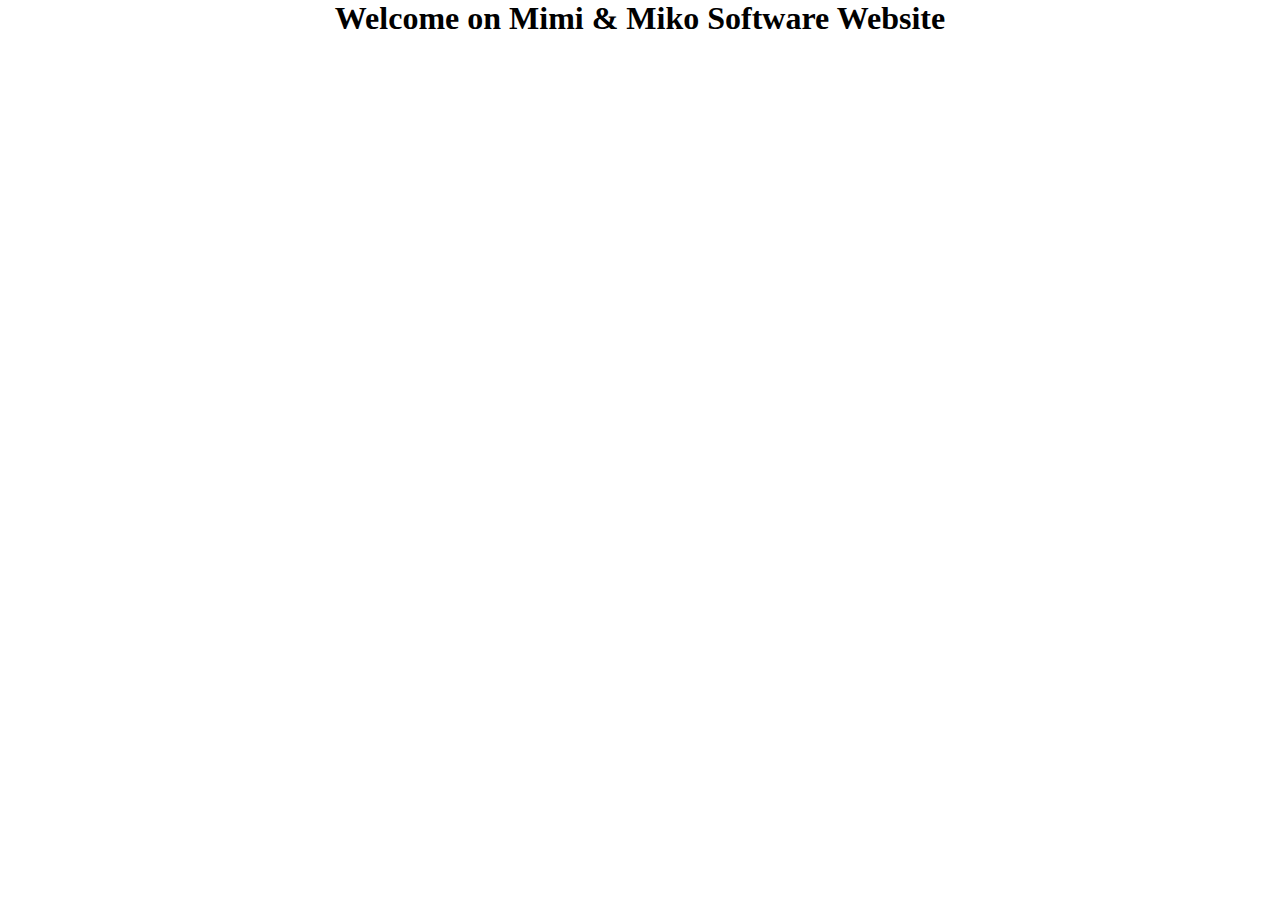
==== index.html @ d0e3fa65 "Created new empty files for project" ====
<!DOCTYPE html>
<html>
    <head>
        <title>Epic Website</title>
        <link rel="stylesheet" type="text/css" href="style.css">
    </head>
    <body>
        <h1>Welcome on Mimi & Miko Software Website</h1>



        <script src="script.js"></script>
    </body>
</html>
---- style.css ----
* {
    padding: 0;
    margin: 0;
    box-sizing: border-box;
}

body {
    text-align: center;
}
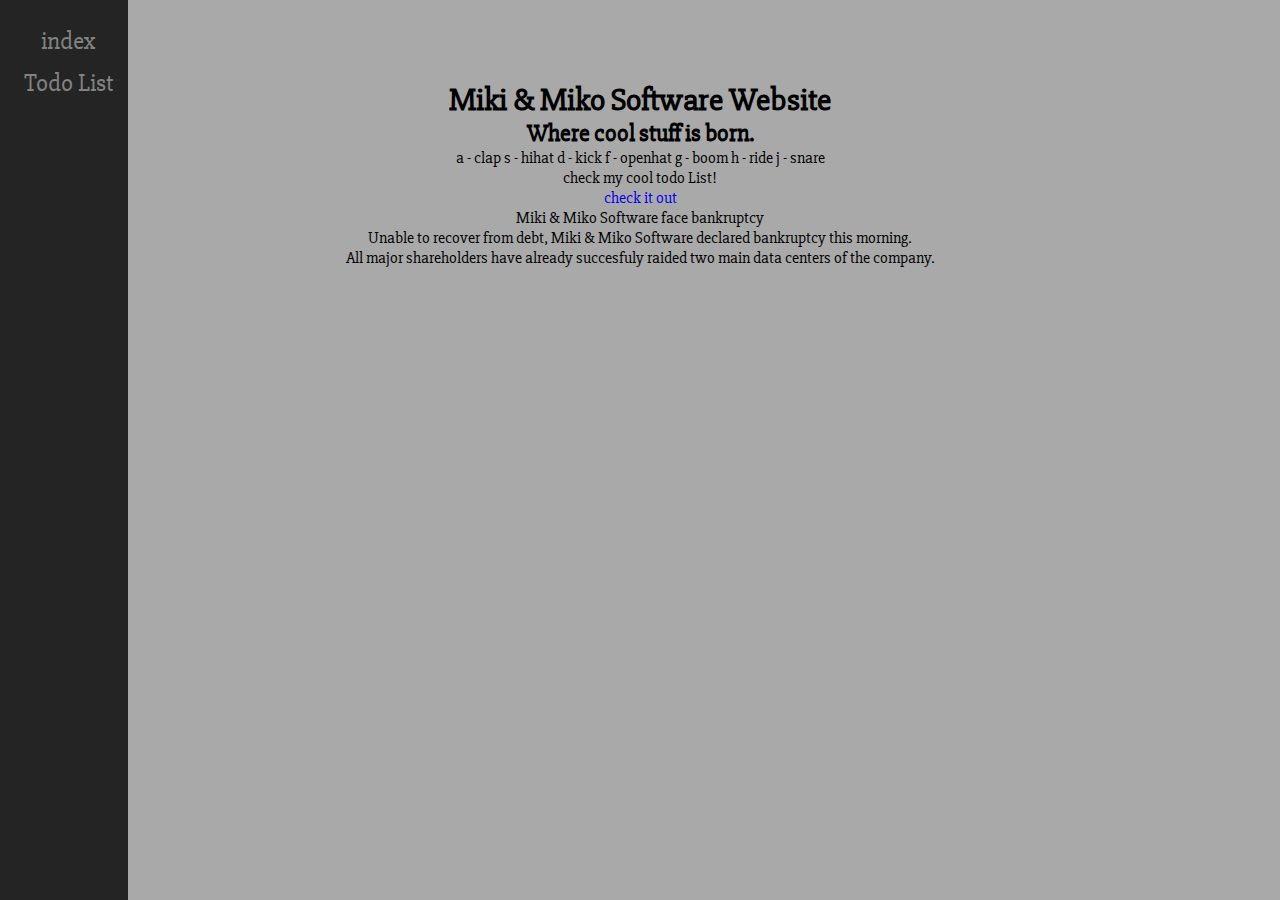
==== commit 28585fdb: "Remove todo list link in the header" ====
--- a/index.html
+++ b/index.html
@@ -1,14 +1,85 @@
 <!DOCTYPE html>
 <html>
-    <head>
-        <title>Epic Website</title>
-        <link rel="stylesheet" type="text/css" href="style.css">
-    </head>
-    <body>
-        <h1>Welcome on Mimi & Miko Software Website</h1>
+<head>
+    <title>Epic Website</title>
+    <link rel="stylesheet" type="text/css" href="style.css">
+    <link rel="stylesheet" type="text/css" href="clock/clock.css">
+    <link rel="stylesheet" type="text/css" href="percussion/percussion.css">
+    <link href="https://fonts.googleapis.com/css?family=Slabo+27px" rel="stylesheet">
+</head>
+<body>
+<div id="container">
+   <div class="leftContent">
+      <div class="sidenav">
+         <a href="index.html">index</a>
+         <a href="todoList/todo_list.html">Todo List</a>
+      </div>
+   </div>
 
+   <div class="mainContent">
+         <div class="inner-wrapper">
+            <div class="header">
+               <h1 id="title">Miki & Miko Software Website</h1>
+               <h2>Where cool stuff is born.</h2>
+            </div>
 
+            <div class="clock">
+               <div id="mirek" class="hand seconds-hand"></div>
+               <div class="hand minutes-hand"></div>
+               <div class="hand hours-hand"></div>
+            </div>
+         </div>
 
-        <script src="script.js"></script>
-    </body>
+         <div class="keys-container">
+            <span id="a" class="key" data-key="65">a - clap</span>
+            <span id="s" class="key" data-key="83">s - hihat</span>
+            <span id="d" class="key" data-key="68">d - kick</span>
+            <span id="f" class="key" data-key="70">f - openhat</span>
+            <span id="g" class="key" data-key="71">g - boom</span>
+            <span id="h" class="key" data-key="72">h - ride</span>
+            <span id="j" class="key" data-key="74">j - snare</span>
+
+            <audio data-key="65" src="sounds/clap.wav"></audio>
+            <audio data-key="83" src="sounds/hihat.wav"></audio>
+            <audio data-key="68" src="sounds/kick.wav"></audio>
+            <audio data-key="70" src="sounds/openhat.wav"></audio>
+            <audio data-key="71" src="sounds/boom.wav"></audio>
+            <audio data-key="72" src="sounds/ride.wav"></audio>
+            <audio data-key="74" src="sounds/snare.wav"></audio>
+         </div>
+
+      <div class="row">
+         <div class="col s12 m6">
+            <div class="card blue-grey darken-1">
+               <div class="card-content white-text">
+                  <p>check my cool todo List!</p>
+               </div>
+               <div class="card-action">
+                  <a href="todoList/todo_list.html">check it out</a>
+               </div>
+            </div>
+         </div>
+
+         <div class="col s12 m6">
+            <div class="card blue-grey darken-1">
+               <div class="card-content white-text">
+                  <p>Miki & Miko Software face bankruptcy</p>
+               </div>
+               <div class="card-action">
+                  Unable to recover from debt, Miki & Miko Software declared bankruptcy this morning.
+                  <br>
+                  All major shareholders have already succesfuly raided two main data centers of the company.
+               </div>
+            </div>
+         </div>
+      </div>
+   </div>
+   <div class="rightContent">
+
+   </div>
+</div>
+<script src="script.js"></script>
+<script src="clock/clock.js"></script>
+<script src="percussion/percussion.js"></script>
+</body>
 </html>--- a/style.css
+++ b/style.css
@@ -1,9 +1,55 @@
 * {
     padding: 0;
     margin: 0;
-    box-sizing: border-box;
 }
 
 body {
     text-align: center;
+    background-color: darkgray;
+    font-family: 'Slabo 27px', serif;
+}
+
+.sidenav {
+    height: 100%;
+    width: 10vw;
+    position: fixed;
+    z-index: 1;
+    top: 0;
+    left: 0;
+    background-color: #242424;
+    overflow-x: hidden;
+    padding-top: 20px;
+}
+
+.sidenav a {
+    padding: 6px 8px 6px 16px;
+    text-decoration: none;
+    font-size: 25px;
+    color: #818181;
+    display: block;
+}
+
+.sidenav a:hover {
+    color: #f1f1f1;
+}
+
+.wrapper {
+    display: inline-block;
+    background-color: lightgray;
+    width: 80vw;
+    height: 100vh;
+}
+.inner-wrapper {
+    display: inline-block;
+    margin-top: 20px;
+}
+
+.header {
+    display: inline-block;
+    vertical-align: top;
+    margin-top: 60px;
+}
+
+a {
+    text-decoration: none;
 }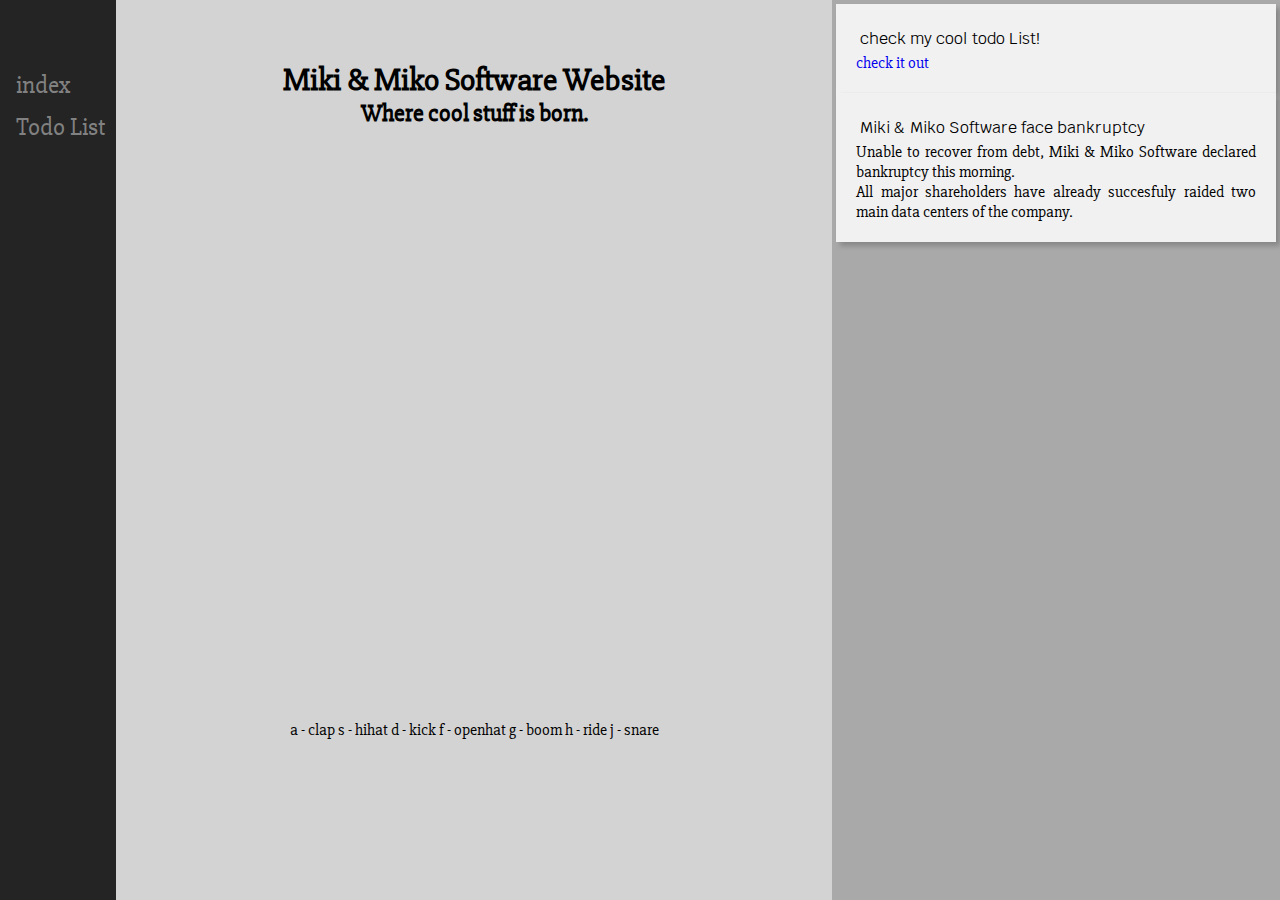
==== commit 68d41997: "Modify content containers to represent a 3 column layout" ====
--- a/index.html
+++ b/index.html
@@ -1,11 +1,11 @@
 <!DOCTYPE html>
 <html>
 <head>
-    <title>Epic Website</title>
-    <link rel="stylesheet" type="text/css" href="style.css">
-    <link rel="stylesheet" type="text/css" href="clock/clock.css">
-    <link rel="stylesheet" type="text/css" href="percussion/percussion.css">
-    <link href="https://fonts.googleapis.com/css?family=Slabo+27px" rel="stylesheet">
+   <title>Epic Website</title>
+   <link rel="stylesheet" type="text/css" href="style.css">
+   <link rel="stylesheet" type="text/css" href="clock/clock.css">
+   <link rel="stylesheet" type="text/css" href="percussion/percussion.css">
+   <link href="https://fonts.googleapis.com/css?family=Slabo+27px" rel="stylesheet">
 </head>
 <body>
 <div id="container">
@@ -15,39 +15,42 @@
          <a href="todoList/todo_list.html">Todo List</a>
       </div>
    </div>
+   <div class="mainContent">
+      <div class="main-content-container">
+         <div class="header">
+            <h1 id="title">Miki & Miko Software Website</h1>
+            <h2>Where cool stuff is born.</h2>
+         </div>
 
-   <div class="mainContent">
-         <div class="inner-wrapper">
-            <div class="header">
-               <h1 id="title">Miki & Miko Software Website</h1>
-               <h2>Where cool stuff is born.</h2>
-            </div>
-
+         <div class="clock-keys-container">
             <div class="clock">
                <div id="mirek" class="hand seconds-hand"></div>
                <div class="hand minutes-hand"></div>
                <div class="hand hours-hand"></div>
             </div>
+
          </div>
+      </div>
 
-         <div class="keys-container">
-            <span id="a" class="key" data-key="65">a - clap</span>
-            <span id="s" class="key" data-key="83">s - hihat</span>
-            <span id="d" class="key" data-key="68">d - kick</span>
-            <span id="f" class="key" data-key="70">f - openhat</span>
-            <span id="g" class="key" data-key="71">g - boom</span>
-            <span id="h" class="key" data-key="72">h - ride</span>
-            <span id="j" class="key" data-key="74">j - snare</span>
+      <div class="keys-container">
+         <span id="a" class="key" data-key="65">a - clap</span>
+         <span id="s" class="key" data-key="83">s - hihat</span>
+         <span id="d" class="key" data-key="68">d - kick</span>
+         <span id="f" class="key" data-key="70">f - openhat</span>
+         <span id="g" class="key" data-key="71">g - boom</span>
+         <span id="h" class="key" data-key="72">h - ride</span>
+         <span id="j" class="key" data-key="74">j - snare</span>
+         <audio data-key="65" src="sounds/clap.wav"></audio>
+         <audio data-key="83" src="sounds/hihat.wav"></audio>
+         <audio data-key="68" src="sounds/kick.wav"></audio>
+         <audio data-key="70" src="sounds/openhat.wav"></audio>
+         <audio data-key="71" src="sounds/boom.wav"></audio>
+         <audio data-key="72" src="sounds/ride.wav"></audio>
+         <audio data-key="74" src="sounds/snare.wav"></audio>
+      </div>
+   </div>
 
-            <audio data-key="65" src="sounds/clap.wav"></audio>
-            <audio data-key="83" src="sounds/hihat.wav"></audio>
-            <audio data-key="68" src="sounds/kick.wav"></audio>
-            <audio data-key="70" src="sounds/openhat.wav"></audio>
-            <audio data-key="71" src="sounds/boom.wav"></audio>
-            <audio data-key="72" src="sounds/ride.wav"></audio>
-            <audio data-key="74" src="sounds/snare.wav"></audio>
-         </div>
-
+   <div class="rightContent">
       <div class="row">
          <div class="col s12 m6">
             <div class="card blue-grey darken-1">
@@ -74,9 +77,6 @@
          </div>
       </div>
    </div>
-   <div class="rightContent">
-
-   </div>
 </div>
 <script src="script.js"></script>
 <script src="clock/clock.js"></script>
--- a/style.css
+++ b/style.css
@@ -1,24 +1,40 @@
+@import url(https://fonts.googleapis.com/css?family=Krub);
+
 * {
     padding: 0;
     margin: 0;
 }
 
 body {
-    text-align: center;
+    display: flex;
+    flex-direction: column;
     background-color: darkgray;
     font-family: 'Slabo 27px', serif;
 }
 
+a {
+    text-decoration: none;
+}
+
+#container {
+    display: flex;
+    flex-direction: row;
+    flex-wrap: nowrap;
+    justify-content: space-between;
+}
+
+
+ /*LEFT CONTENT */
+
+ .leftContent {
+    justify-content: center;
+    background-color: #242424;
+     padding-top: 5%;
+     width: 13%;
+}
+
 .sidenav {
-    height: 100%;
-    width: 10vw;
-    position: fixed;
-    z-index: 1;
-    top: 0;
-    left: 0;
     background-color: #242424;
-    overflow-x: hidden;
-    padding-top: 20px;
 }
 
 .sidenav a {
@@ -33,12 +49,24 @@
     color: #f1f1f1;
 }
 
-.wrapper {
-    display: inline-block;
+
+/* MAIN CONTENT */
+.mainContent {
+    display: block;
     background-color: lightgray;
     width: 80vw;
     height: 100vh;
+    text-align: center;
 }
+
+.main-content-container {
+    height: 80vh;
+}
+.clock-keys-container {
+    display: flex;
+    justify-content: center;
+}
+
 .inner-wrapper {
     display: inline-block;
     margin-top: 20px;
@@ -48,8 +76,26 @@
     display: inline-block;
     vertical-align: top;
     margin-top: 60px;
+    margin-bottom: 30px;
 }
 
-a {
-    text-decoration: none;
-}+/* Style the counter cards */
+.card {
+    padding: 20px;
+    text-align: justify;
+    background-color: #f1f1f1;
+    box-shadow: 4px 4px 5px #888888;
+}
+
+.card-content {
+    padding: 4px;
+    font-family: 'Krub';
+}
+
+/* TODO not working / wypierdolic? */
+.rightContent {
+    display: flex;
+    flex-direction: row;
+    padding: 4px;
+}
+
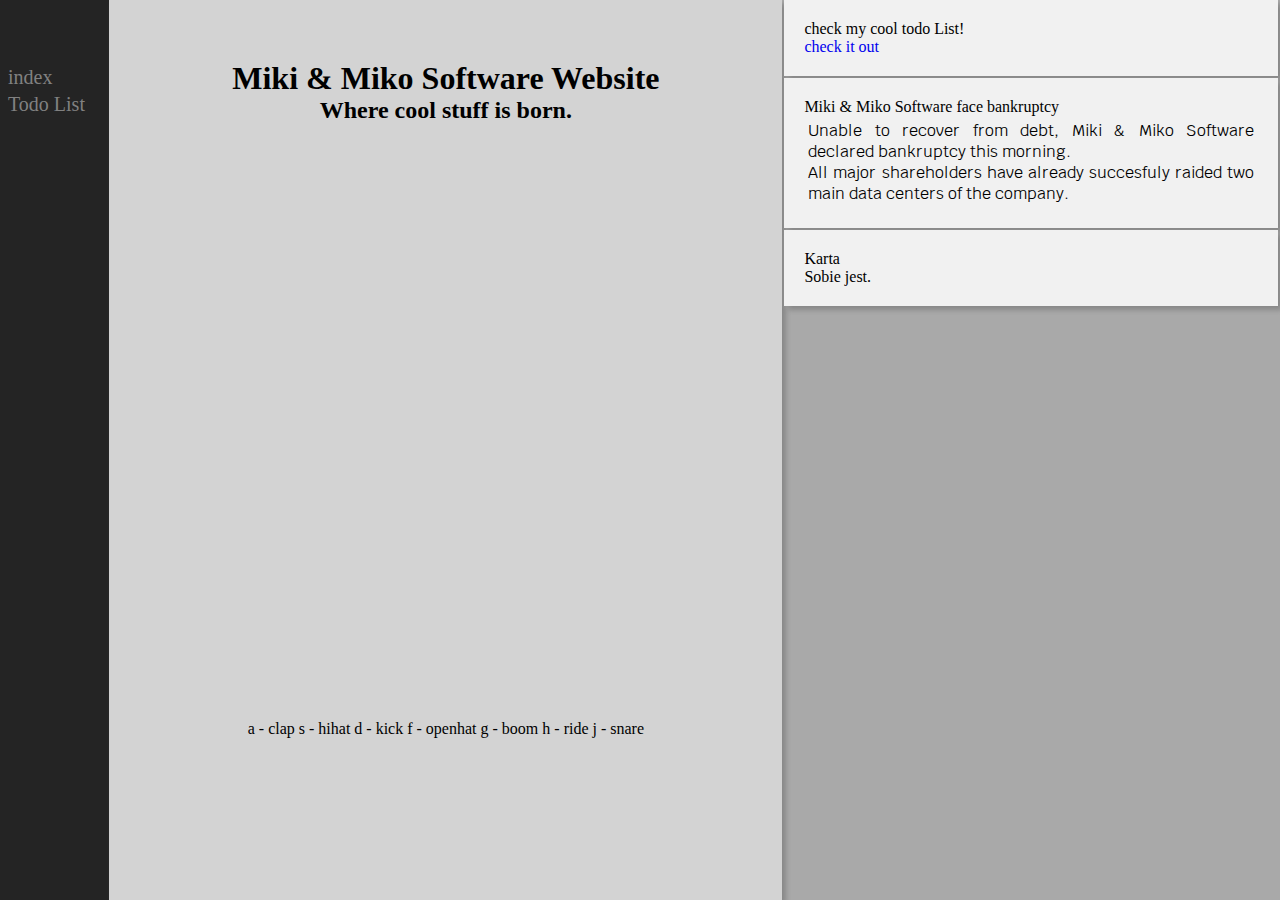
==== commit ba66ebe8: "Refactor sidenav, Add hover effect" ====
--- a/index.html
+++ b/index.html
@@ -6,15 +6,21 @@
    <link rel="stylesheet" type="text/css" href="clock/clock.css">
    <link rel="stylesheet" type="text/css" href="percussion/percussion.css">
    <link href="https://fonts.googleapis.com/css?family=Slabo+27px" rel="stylesheet">
+   <link href="https://fonts.googleapis.com/css?family=Marvel" rel="stylesheet">
 </head>
 <body>
 <div id="container">
    <div class="leftContent">
       <div class="sidenav">
-         <a href="index.html">index</a>
-         <a href="todoList/todo_list.html">Todo List</a>
+         <div class="sidenav-container">
+            <a href="index.html" class="sidenav-item">index</a>
+         </div>
+         <div class="sidenav-container">
+            <a href="todoList/todo_list.html" class="sidenav-item">Todo List</a>
+         </div>
       </div>
    </div>
+
    <div class="mainContent">
       <div class="main-content-container">
          <div class="header">
@@ -22,13 +28,12 @@
             <h2>Where cool stuff is born.</h2>
          </div>
 
-         <div class="clock-keys-container">
+         <div class="clock-container">
             <div class="clock">
                <div id="mirek" class="hand seconds-hand"></div>
                <div class="hand minutes-hand"></div>
                <div class="hand hours-hand"></div>
             </div>
-
          </div>
       </div>
 
@@ -51,28 +56,37 @@
    </div>
 
    <div class="rightContent">
-      <div class="row">
-         <div class="col s12 m6">
-            <div class="card blue-grey darken-1">
-               <div class="card-content white-text">
-                  <p>check my cool todo List!</p>
-               </div>
-               <div class="card-action">
-                  <a href="todoList/todo_list.html">check it out</a>
-               </div>
+      <div class="col s12 m6">
+         <div class="card blue-grey darken-1">
+            <div class="card-title white-text">
+               <p>check my cool todo List!</p>
+            </div>
+            <div class="card-action">
+               <a href="todoList/todo_list.html">check it out</a>
             </div>
          </div>
+      </div>
 
-         <div class="col s12 m6">
-            <div class="card blue-grey darken-1">
-               <div class="card-content white-text">
-                  <p>Miki & Miko Software face bankruptcy</p>
-               </div>
-               <div class="card-action">
-                  Unable to recover from debt, Miki & Miko Software declared bankruptcy this morning.
-                  <br>
-                  All major shareholders have already succesfuly raided two main data centers of the company.
-               </div>
+      <div class="col s12 m6">
+         <div class="card blue-grey darken-1">
+            <div class="card-title white-text">
+               <p>Miki & Miko Software face bankruptcy</p>
+            </div>
+            <div class="card-content">
+               Unable to recover from debt, Miki & Miko Software declared bankruptcy this morning.
+               <br>
+               All major shareholders have already succesfuly raided two main data centers of the company.
+            </div>
+         </div>
+      </div>
+
+      <div class="col s12 m6">
+         <div class="card blue-grey darken-1">
+            <div class="card-title white-text">
+               <p>Karta</p>
+            </div>
+            <div class="card-action">
+               Sobie jest.
             </div>
          </div>
       </div>
--- a/style.css
+++ b/style.css
@@ -9,13 +9,13 @@
     display: flex;
     flex-direction: column;
     background-color: darkgray;
-    font-family: 'Slabo 27px', serif;
 }
 
 a {
     text-decoration: none;
 }
 
+/* TODO zmniejszyc prawy content - prawa kolumne, bardziej podluzna niz szeroka */
 #container {
     display: flex;
     flex-direction: row;
@@ -24,29 +24,44 @@
 }
 
 
- /*LEFT CONTENT */
-
- .leftContent {
+/*LEFT CONTENT */
+.leftContent {
     justify-content: center;
     background-color: #242424;
-     padding-top: 5%;
-     width: 13%;
+    padding-top: 5%;
+    width: 13%;
+    box-shadow: 4px 4px 5px #888888;
 }
 
 .sidenav {
-    background-color: #242424;
+    display: flex;
+    justify-content: space-between;
+    flex-direction: column;
+    text-decoration: none;
+    /*padding: 2px 0px;*/
+    /*color: #818181;*/
 }
 
 .sidenav a {
-    padding: 6px 8px 6px 16px;
+    padding: 2px 8px;
     text-decoration: none;
-    font-size: 25px;
     color: #818181;
     display: block;
+    font-family: 'Roboto Condensed';
+    font-size: 20px;
 }
 
-.sidenav a:hover {
+.sidenav-container :hover {
     color: #f1f1f1;
+    background-color: #4D4D4D;
+    position: relative;
+    z-index: 100;
+    top: -3px;
+    margin-bottom: -5px;
+    right: -4px;
+    padding: 4px 2px;
+    /*box-shadow: 4px 4px 5px #242424;*/
+    box-shadow: 0px 4px 5px -7px #000000, 5px 5px 10px 5px rgba(0, 0, 0, 0);
 }
 
 
@@ -57,12 +72,13 @@
     width: 80vw;
     height: 100vh;
     text-align: center;
+    box-shadow: 4px 4px 5px #888888;
 }
 
 .main-content-container {
     height: 80vh;
 }
-.clock-keys-container {
+.clock-container {
     display: flex;
     justify-content: center;
 }
@@ -79,6 +95,15 @@
     margin-bottom: 30px;
 }
 
+.col {
+    font-family: 'Open Sans Condensed', serif;
+    padding-bottom: 2px;
+}
+
+.card:hover {
+    background-color: #D1D0D0;
+}
+
 /* Style the counter cards */
 .card {
     padding: 20px;
@@ -92,10 +117,9 @@
     font-family: 'Krub';
 }
 
-/* TODO not working / wypierdolic? */
 .rightContent {
     display: flex;
-    flex-direction: row;
-    padding: 4px;
+    flex-direction: column;
+    padding-inline: 2px;
 }
 
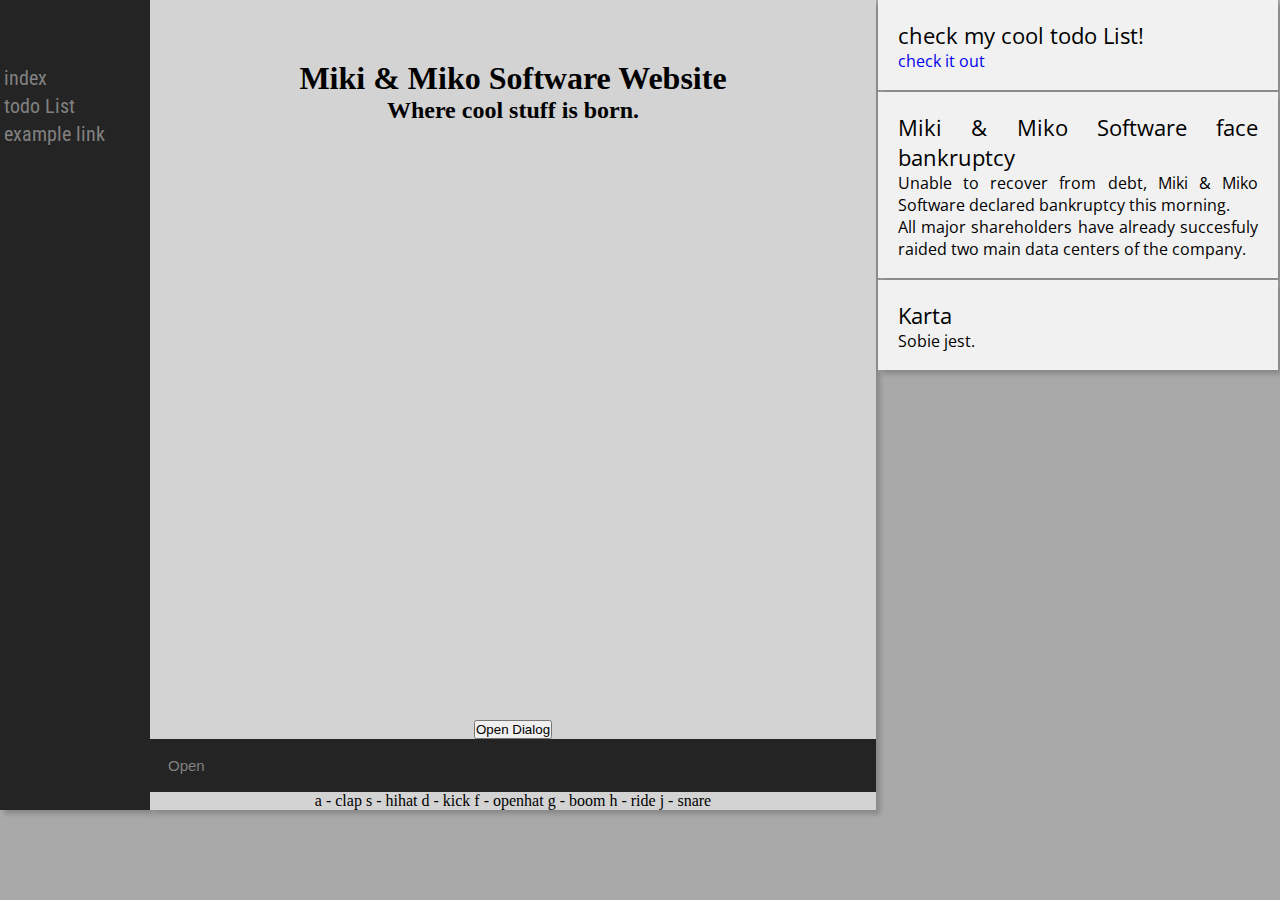
==== commit bed4d964: "Add collapsible" ====
--- a/index.html
+++ b/index.html
@@ -13,10 +13,13 @@
    <div class="leftContent">
       <div class="sidenav">
          <div class="sidenav-container">
-            <a href="index.html" class="sidenav-item">index</a>
+            <a href="#" class="sidenav-item">index</a>
          </div>
          <div class="sidenav-container">
-            <a href="todoList/todo_list.html" class="sidenav-item">Todo List</a>
+            <a href="todoList/todo_list.html" class="sidenav-item">todo List</a>
+         </div>
+         <div class="sidenav-container">
+            <a href="#" class="sidenav-item">example link</a>
          </div>
       </div>
    </div>
@@ -37,6 +40,19 @@
          </div>
       </div>
 
+      <button id="dialogButton">Open Dialog</button>
+      <dialog id="myDialog">This is an open dialog window</dialog>
+
+         <button class="collapsible">Open</button>
+         <div class="collapsible-content">
+            Some collapsible content. Click the button to toggle between showing and hiding the collapsible content.
+            Lorem
+            ipsum dolor sit amet, consectetur adipisicing elit, sed do eiusmod tempor incididunt ut labore et dolore
+            magna
+            aliqua. Ut enim ad minim veniam, quis nostrud exercitation ullamco laboris nisi ut aliquip ex ea commodo
+            consequat.
+         </div>
+
       <div class="keys-container">
          <span id="a" class="key" data-key="65">a - clap</span>
          <span id="s" class="key" data-key="83">s - hihat</span>
@@ -56,37 +72,39 @@
    </div>
 
    <div class="rightContent">
-      <div class="col s12 m6">
-         <div class="card blue-grey darken-1">
-            <div class="card-title white-text">
-               <p>check my cool todo List!</p>
-            </div>
-            <div class="card-action">
-               <a href="todoList/todo_list.html">check it out</a>
+      <div id="news-feed">
+         <div class="col s12 m6">
+            <div class="card blue-grey darken-1">
+               <div class="card-title white-text">
+                  <p>check my cool todo List!</p>
+               </div>
+               <div class="card-action">
+                  <a href="todoList/todo_list.html">check it out</a>
+               </div>
             </div>
          </div>
-      </div>
 
-      <div class="col s12 m6">
-         <div class="card blue-grey darken-1">
-            <div class="card-title white-text">
-               <p>Miki & Miko Software face bankruptcy</p>
-            </div>
-            <div class="card-content">
-               Unable to recover from debt, Miki & Miko Software declared bankruptcy this morning.
-               <br>
-               All major shareholders have already succesfuly raided two main data centers of the company.
+         <div class="col s12 m6">
+            <div class="card blue-grey darken-1">
+               <div class="card-title white-text">
+                  <p>Miki & Miko Software face bankruptcy</p>
+               </div>
+               <div class="card-content">
+                  Unable to recover from debt, Miki & Miko Software declared bankruptcy this morning.
+                  <br>
+                  All major shareholders have already succesfuly raided two main data centers of the company.
+               </div>
             </div>
          </div>
-      </div>
 
-      <div class="col s12 m6">
-         <div class="card blue-grey darken-1">
-            <div class="card-title white-text">
-               <p>Karta</p>
-            </div>
-            <div class="card-action">
-               Sobie jest.
+         <div class="col s12 m6">
+            <div class="card blue-grey darken-1">
+               <div class="card-title white-text">
+                  <p>Karta</p>
+               </div>
+               <div class="card-action">
+                  Sobie jest.
+               </div>
             </div>
          </div>
       </div>
--- a/style.css
+++ b/style.css
@@ -1,4 +1,8 @@
 @import url(https://fonts.googleapis.com/css?family=Krub);
+@import url(https://fonts.googleapis.com/css?family=Marvel);
+@import url('https://fonts.googleapis.com/css?family=Carrois+Gothic');
+@import url('https://fonts.googleapis.com/css?family=Roboto+Condensed');
+@import url('https://fonts.googleapis.com/css?family=Open+Sans+Condensed:300');
 
 * {
     padding: 0;
@@ -31,6 +35,8 @@
     padding-top: 5%;
     width: 13%;
     box-shadow: 4px 4px 5px #888888;
+    min-width: 150px;
+    max-width: 200px;
 }
 
 .sidenav {
@@ -38,8 +44,6 @@
     justify-content: space-between;
     flex-direction: column;
     text-decoration: none;
-    /*padding: 2px 0px;*/
-    /*color: #818181;*/
 }
 
 .sidenav a {
@@ -51,17 +55,20 @@
     font-size: 20px;
 }
 
+.sidenav-container a {
+    transition: 0.2s; /* transition on hover */
+    padding: 2px 4px;
+    text-decoration: none; /* remove underline */
+}
+
 .sidenav-container :hover {
     color: #f1f1f1;
     background-color: #4D4D4D;
-    position: relative;
     z-index: 100;
-    top: -3px;
-    margin-bottom: -5px;
-    right: -4px;
-    padding: 4px 2px;
-    /*box-shadow: 4px 4px 5px #242424;*/
-    box-shadow: 0px 4px 5px -7px #000000, 5px 5px 10px 5px rgba(0, 0, 0, 0);
+    top: -4px;
+    margin-bottom: -3px;
+    padding: 6px 2px;
+    box-shadow: 0 4px 5px -7px #000000, 5px 5px 10px 5px rgba(0, 0, 0, 0);
 }
 
 
@@ -70,7 +77,7 @@
     display: block;
     background-color: lightgray;
     width: 80vw;
-    height: 100vh;
+    height: 100%;
     text-align: center;
     box-shadow: 4px 4px 5px #888888;
 }
@@ -78,6 +85,7 @@
 .main-content-container {
     height: 80vh;
 }
+
 .clock-container {
     display: flex;
     justify-content: center;
@@ -95,31 +103,63 @@
     margin-bottom: 30px;
 }
 
+/* collapsible button */
+.collapsible {
+    background-color: #242424;
+    color: #818181;
+    cursor: pointer;
+    padding: 18px;
+    width: 100%;
+    border: none;
+    text-align: left;
+    outline: none;
+    font-size: 15px;
+}
+
+/* Add a background color to the button if it is clicked on (add the .active class with JS), and when you move the mouse over it (hover) */
+.active, .collapsible:hover {
+    background-color: #4D4D4D;
+}
+
+.collapsible-content {
+    padding: 0 18px;
+    display: none;
+    overflow: hidden;
+    background-color: #888888;
+}
+
+/* RIGHT CONTENT */
 .col {
     font-family: 'Open Sans Condensed', serif;
     padding-bottom: 2px;
 }
 
-.card:hover {
-    background-color: #D1D0D0;
-}
-
 /* Style the counter cards */
 .card {
-    padding: 20px;
+    padding: 20px 5% 18px 20px;
     text-align: justify;
     background-color: #f1f1f1;
     box-shadow: 4px 4px 5px #888888;
 }
 
+.col :hover {
+    background-color: #D1D0D0;
+    transition: 0.2s;
+}
+
+.card-title {
+    font-size: 22px;
+}
+
 .card-content {
-    padding: 4px;
-    font-family: 'Krub';
+    font-size: 16px;
 }
 
 .rightContent {
     display: flex;
     flex-direction: column;
     padding-inline: 2px;
+    min-width: 340px;
+    max-width: 400px;
 }
 
